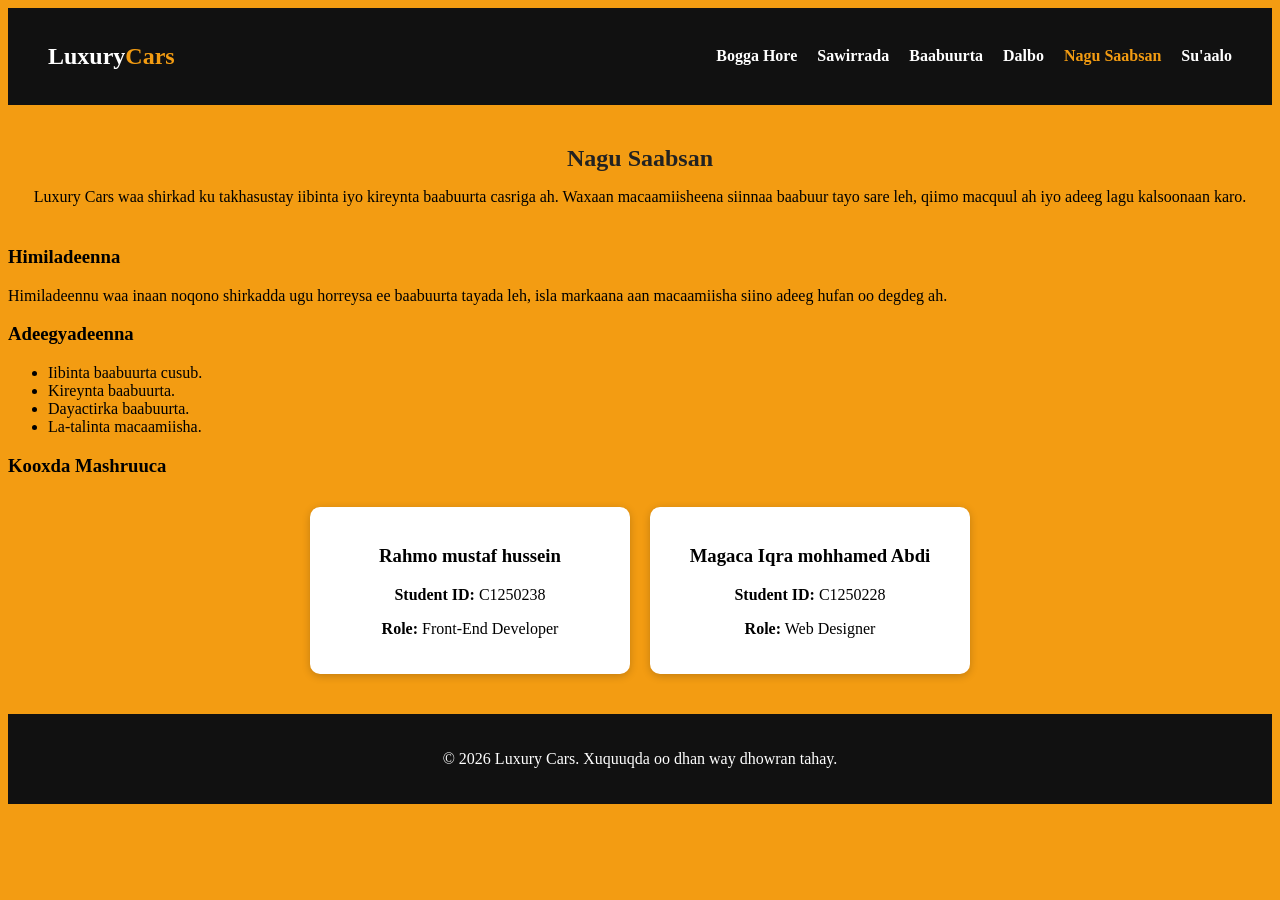
==== About.html @ fcde677f "Add files via upload" ====
<!DOCTYPE html>
<html lang="so">
<head>
    <meta charset="UTF-8">
    <meta name="viewport" content="width=device-width, initial-scale=1.0">
    <title>Luxury Cars | Nagu Saabsan</title>
    <link rel="stylesheet" href="style.css">
</head>
<body>

<header class="main-header">
    <div class="logo">
        <h2>Luxury<span>Cars</span></h2>
    </div>

    <nav class="navbar">
        <ul>
            <li><a href="index.html">Bogga Hore</a></li>
            <li><a href="gallery.html">Sawirrada</a></li>
            <li><a href="table.html">Baabuurta</a></li>
            <li><a href="booking.html">Dalbo</a></li>
            <li><a href="about.html" class="active">Nagu Saabsan</a></li>
            <li><a href="faq.html">Su'aalo</a></li>
        </ul>
    </nav>
</header>

<main>

<section class="about-page-section">

<div class="section-title">
<h2>Nagu Saabsan</h2>

<p>
Luxury Cars waa shirkad ku takhasustay iibinta iyo kireynta
baabuurta casriga ah. Waxaan macaamiisheena siinnaa baabuur
tayo sare leh, qiimo macquul ah iyo adeeg lagu kalsoonaan karo.
</p>

</div>

<h3>Himiladeenna</h3>

<p>
Himiladeennu waa inaan noqono shirkadda ugu horreysa ee
baabuurta tayada leh, isla markaana aan macaamiisha siino
adeeg hufan oo degdeg ah.
</p>

<h3>Adeegyadeenna</h3>

<ul>
<li>Iibinta baabuurta cusub.</li>
<li>Kireynta baabuurta.</li>
<li>Dayactirka baabuurta.</li>
<li>La-talinta macaamiisha.</li>
</ul>

<h3>Kooxda Mashruuca</h3>

<div class="team-container">

<div class="member-card">
<h3>Rahmo mustaf hussein</h3>
<p><strong>Student ID:</strong> C1250238</p>
<p><strong>Role:</strong> Front-End Developer</p>
</div>

<div class="member-card">
<h3>Magaca Iqra mohhamed Abdi</h3>
<p><strong>Student ID:</strong> C1250228</p>
<p><strong>Role:</strong> Web Designer</p>
</div>

</div>

</section>

</main>

<footer class="main-footer">
<p>&copy; 2026 Luxury Cars. Xuquuqda oo dhan way dhowran tahay.</p>
</footer>

</body>
</html>
---- style.css ----
body{
    background-color: #f39c12;
}

/* ===== HEADER ===== */
.main-header{
    background:#111;
    color:white;
    display:flex;
    justify-content:space-between;
    align-items:center;
    padding:15px 40px;
    flex-wrap:wrap;
}

.logo h2{
    color:white;
}

.logo span{
    color:#f39c12;
}

/* ===== NAVIGATION ===== */
.navbar ul{
    list-style:none;
    display:flex;
    gap:20px;
}

.navbar ul li a{
    color:white;
    text-decoration:none;
    font-weight:bold;
    transition:0.3s;
}

.navbar ul li a:hover,
.navbar ul li a.active{
    color:#f39c12;
}

/* ===== HERO ===== */
.hero{
    background:#222;
    color:white;
    text-align:center;
    padding:80px 20px;
}

.hero h1{
    font-size:40px;
    margin-bottom:15px;
}

.hero p{
    font-size:18px;
    margin-bottom:25px;
}

.btn{
    background:#f39c12;
    color:white;
    padding:12px 25px;
    text-decoration:none;
    border-radius:5px;
    font-weight:bold;
}

.btn:hover{
    background:#d68910;
}

/* ===== SECTION ===== */
.section-title{
    text-align:center;
    margin:40px 20px;
}

.section-title h2{
    color:#222;
    margin-bottom:10px;
}

/* ===== GALLERY ===== */
.gallery-grid{
    display:grid;
    grid-template-columns:repeat(auto-fit,minmax(250px,1fr));
    gap:20px;
    padding:20px 40px;
}

.gallery-item img{
    width:100%;
    height:220px;
    object-fit:cover;
    border-radius:10px;
    box-shadow:0 2px 8px rgba(0,0,0,.3);
}

/* ===== TABLE ===== */
.table-container{
    width:90%;
    margin:auto;
    overflow-x:auto;
}

table{
    width:100%;
    border-collapse:collapse;
    background:white;
}

table th{
    background:#111;
    color:white;
}

table th,
table td{
    border:1px solid #ccc;
    padding:12px;
    text-align:center;
}

table tr:nth-child(even){
    background:#f2f2f2;
}

/* ===== FORM ===== */
.appointment-form{
    width:80%;
    margin:30px auto;
    background:white;
    padding:25px;
    border-radius:10px;
}

fieldset{
    margin-bottom:20px;
    padding:20px;
}

.form-group{
    margin-bottom:15px;
}

.form-group label{
    display:block;
    margin-bottom:6px;
    font-weight:bold;
}

.form-group input,
.form-group select,
.form-group textarea{
    width:100%;
    padding:10px;
    border:1px solid #ccc;
    border-radius:5px;
}

.submit-btn{
    background:#111;
    color:white;
    border:none;
    padding:12px 25px;
    cursor:pointer;
    border-radius:5px;
}

.submit-btn:hover{
    background:#f39c12;
}

/* ===== ABOUT ===== */
.team-container{
    display:flex;
    gap:20px;
    justify-content:center;
    flex-wrap:wrap;
    margin:30px;
}

.member-card{
    background:white;
    padding:20px;
    width:280px;
    border-radius:10px;
    text-align:center;
    box-shadow:0 2px 8px rgba(0,0,0,.2);
}

/* ===== FAQ ===== */
.faq-content{
    width:85%;
    margin:auto;
}

.faq-item{
    background:white;
    padding:20px;
    margin-bottom:20px;
    border-left:5px solid #f39c12;
    border-radius:8px;
}

/* ===== FOOTER ===== */
.main-footer{
    background:#111;
    color:white;
    text-align:center;
    padding:20px;
    margin-top:40px;
}

/* ===== RESPONSIVE ===== */
@media(max-width:768px){

.main-header{
    flex-direction:column;
}

.navbar ul{
    flex-direction:column;
    text-align:center;
    margin-top:15px;
}

.hero h1{
    font-size:28px;
}

.appointment-form{
    width:95%;
}

}
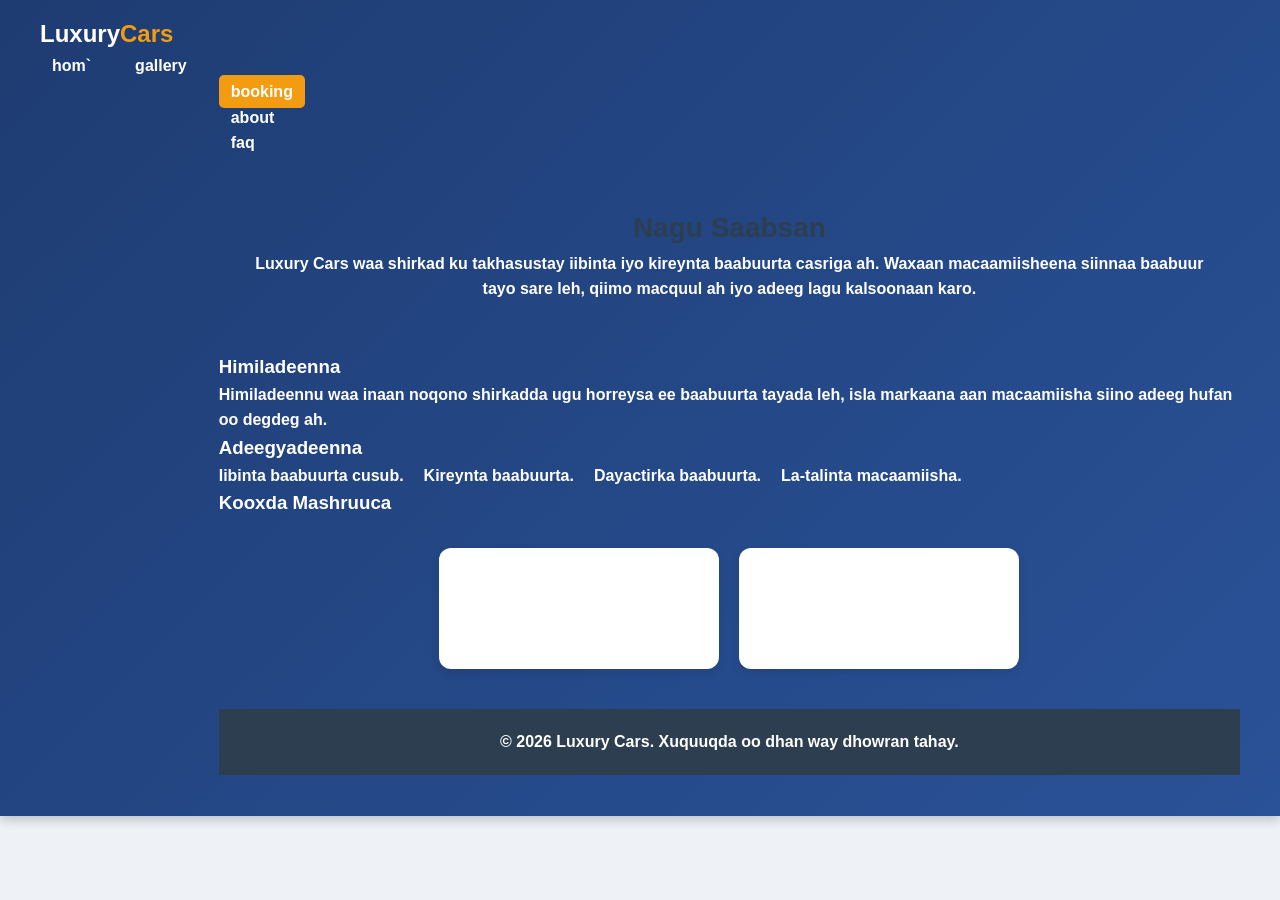
==== commit c5f5d8ba: "Add files via upload" ====
--- a/About.html
+++ b/About.html
@@ -15,12 +15,12 @@
 
     <nav class="navbar">
         <ul>
-            <li><a href="index.html">Bogga Hore</a></li>
-            <li><a href="gallery.html">Sawirrada</a></li>
-            <li><a href="table.html">Baabuurta</a></li>
-            <li><a href="booking.html">Dalbo</a></li>
-            <li><a href="about.html" class="active">Nagu Saabsan</a></li>
-            <li><a href="faq.html">Su'aalo</a></li>
+              <li><a href="index.html">hom`</a></li>
+            <li><a href="gallery.html">gallery</a></li>
+            <li><a href="table.html"><table></a></li>
+            <li><a href="booking.html" class="active">booking</a></li>
+            <li><a href="about.html">about</a></li>
+            <li><a href="faq.html">faq</a></li>
         </ul>
     </nav>
 </header>
@@ -68,7 +68,7 @@
 </div>
 
 <div class="member-card">
-<h3>Magaca Iqra mohhamed Abdi</h3>
+<h3>Iqra mohammed Abdi</h3>
 <p><strong>Student ID:</strong> C1250228</p>
 <p><strong>Role:</strong> Web Designer</p>
 </div>
@@ -81,7 +81,4 @@
 
 <footer class="main-footer">
 <p>&copy; 2026 Luxury Cars. Xuquuqda oo dhan way dhowran tahay.</p>
-</footer>
-
-</body>
-</html>+</foo
--- a/style.css
+++ b/style.css
@@ -1,17 +1,26 @@
+*{
+    margin:0;
+    padding:0;
+    box-sizing:border-box;
+}
 
 body{
-    background-color: #f39c12;
+    font-family: 'Arial', sans-serif;
+    background: #eef2f7;
+    color:#333;
+    line-height:1.6;
 }
 
 /* ===== HEADER ===== */
 .main-header{
-    background:#111;
+    background: linear-gradient(135deg, #1e3c72, #2a5298);
     color:white;
     display:flex;
     justify-content:space-between;
     align-items:center;
     padding:15px 40px;
     flex-wrap:wrap;
+    box-shadow:0 4px 10px rgba(0,0,0,0.2);
 }
 
 .logo h2{
@@ -33,30 +42,34 @@
     color:white;
     text-decoration:none;
     font-weight:bold;
+    padding:8px 12px;
+    border-radius:5px;
     transition:0.3s;
 }
 
 .navbar ul li a:hover,
 .navbar ul li a.active{
-    color:#f39c12;
+    background:#f39c12;
+    color:white;
 }
 
 /* ===== HERO ===== */
 .hero{
-    background:#222;
-    color:white;
-    text-align:center;
-    padding:80px 20px;
+    background: linear-gradient(to right, #141e30, #243b55);
+    color:white;
+    text-align:center;
+    padding:90px 20px;
 }
 
 .hero h1{
-    font-size:40px;
+    font-size:42px;
     margin-bottom:15px;
 }
 
 .hero p{
     font-size:18px;
     margin-bottom:25px;
+    opacity:0.9;
 }
 
 .btn{
@@ -64,23 +77,25 @@
     color:white;
     padding:12px 25px;
     text-decoration:none;
-    border-radius:5px;
+    border-radius:25px;
     font-weight:bold;
+    transition:0.3s;
 }
 
 .btn:hover{
-    background:#d68910;
-}
-
-/* ===== SECTION ===== */
+    background:#d35400;
+    transform:scale(1.05);
+}
+
+/* ===== SECTION TITLE ===== */
 .section-title{
     text-align:center;
-    margin:40px 20px;
+    margin:50px 20px;
 }
 
 .section-title h2{
-    color:#222;
-    margin-bottom:10px;
+    color:#2c3e50;
+    font-size:28px;
 }
 
 /* ===== GALLERY ===== */
@@ -95,8 +110,13 @@
     width:100%;
     height:220px;
     object-fit:cover;
-    border-radius:10px;
-    box-shadow:0 2px 8px rgba(0,0,0,.3);
+    border-radius:12px;
+    box-shadow:0 4px 12px rgba(0,0,0,.2);
+    transition:0.3s;
+}
+
+.gallery-item img:hover{
+    transform:scale(1.05);
 }
 
 /* ===== TABLE ===== */
@@ -110,22 +130,24 @@
     width:100%;
     border-collapse:collapse;
     background:white;
+    border-radius:10px;
+    overflow:hidden;
 }
 
 table th{
-    background:#111;
+    background:#2c3e50;
     color:white;
 }
 
 table th,
 table td{
-    border:1px solid #ccc;
+    border:1px solid #ddd;
     padding:12px;
     text-align:center;
 }
 
 table tr:nth-child(even){
-    background:#f2f2f2;
+    background:#f9f9f9;
 }
 
 /* ===== FORM ===== */
@@ -134,12 +156,15 @@
     margin:30px auto;
     background:white;
     padding:25px;
-    border-radius:10px;
+    border-radius:12px;
+    box-shadow:0 4px 10px rgba(0,0,0,0.1);
 }
 
 fieldset{
     margin-bottom:20px;
     padding:20px;
+    border:2px solid #f39c12;
+    border-radius:10px;
 }
 
 .form-group{
@@ -158,16 +183,17 @@
     width:100%;
     padding:10px;
     border:1px solid #ccc;
-    border-radius:5px;
+    border-radius:6px;
 }
 
 .submit-btn{
-    background:#111;
+    background:#2c3e50;
     color:white;
     border:none;
     padding:12px 25px;
     cursor:pointer;
-    border-radius:5px;
+    border-radius:25px;
+    transition:0.3s;
 }
 
 .submit-btn:hover{
@@ -187,9 +213,9 @@
     background:white;
     padding:20px;
     width:280px;
-    border-radius:10px;
-    text-align:center;
-    box-shadow:0 2px 8px rgba(0,0,0,.2);
+    border-radius:12px;
+    text-align:center;
+    box-shadow:0 4px 10px rgba(0,0,0,.1);
 }
 
 /* ===== FAQ ===== */
@@ -208,7 +234,7 @@
 
 /* ===== FOOTER ===== */
 .main-footer{
-    background:#111;
+    background:#2c3e50;
     color:white;
     text-align:center;
     padding:20px;
